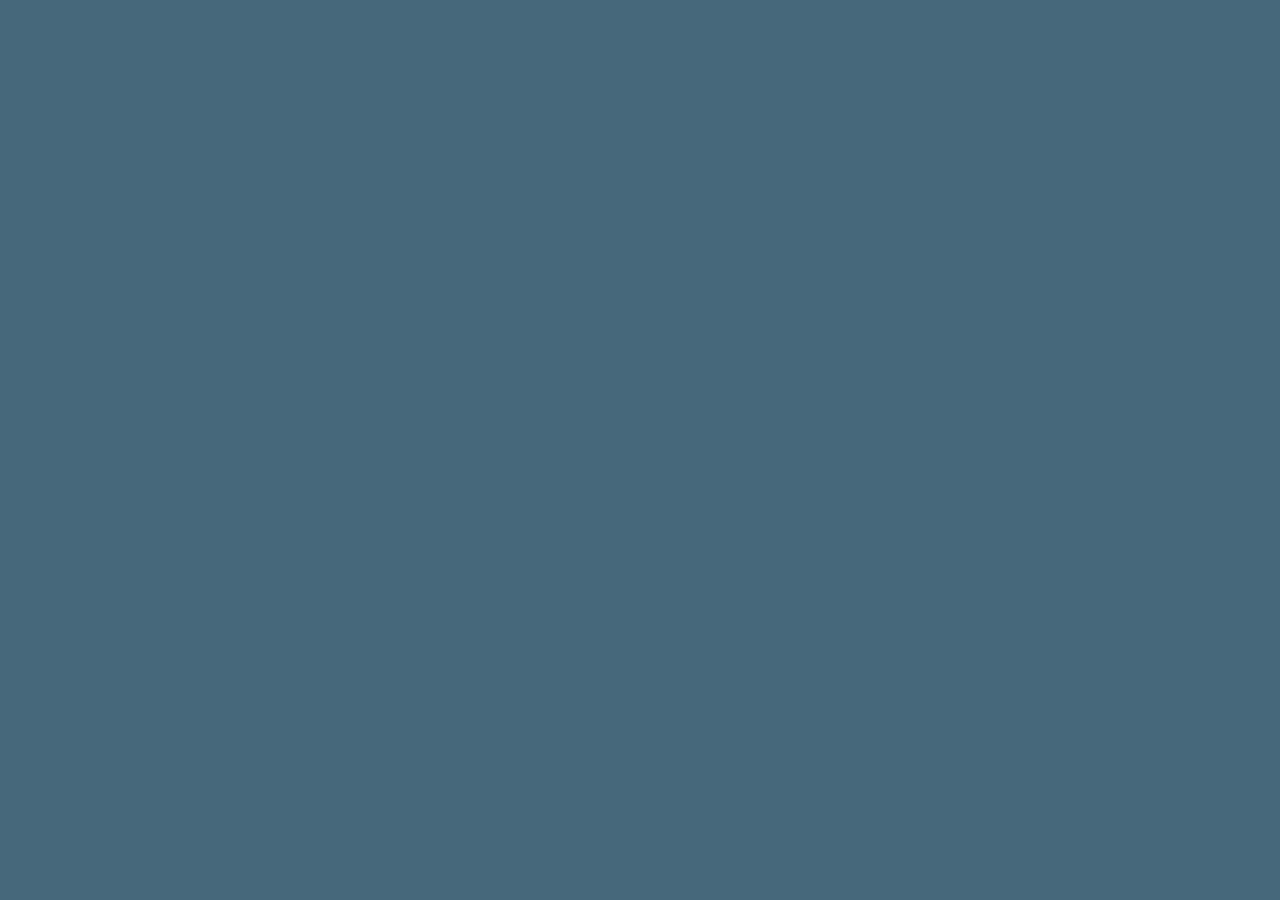
==== LandingPage.html @ 09146fd4 "Add files via upload" ====
<!DOCTYPE html>
<html lang="en">
<head>
    <meta charset="UTF-8">
    <meta name="viewport" content="width=device-width, initial-scale=1.0">

    <!--    BOOTSTRAP   -->
    <link href="https://cdn.jsdelivr.net/npm/bootstrap@5.3.3/dist/css/bootstrap.min.css" rel="stylesheet" integrity="sha384-QWTKZyjpPEjISv5WaRU9OFeRpok6YctnYmDr5pNlyT2bRjXh0JMhjY6hW+ALEwIH" crossorigin="anonymous">
    <script src="https://cdn.jsdelivr.net/npm/bootstrap@5.3.3/dist/js/bootstrap.bundle.min.js" integrity="sha384-YvpcrYf0tY3lHB60NNkmXc5s9fDVZLESaAA55NDzOxhy9GkcIdslK1eN7N6jIeHz" crossorigin="anonymous"></script>


    <link rel="stylesheet" href="css/style-landing.css" />
    <link rel="icon" href="media/logo.png" />

    <!--    FONT    -->
    <link rel="preconnect" href="https://fonts.googleapis.com">
    <link rel="preconnect" href="https://fonts.gstatic.com" crossorigin>
    <link href="https://fonts.googleapis.com/css2?family=Inter:wght@100..900&display=swap" rel="stylesheet">

    <title>Dashboard</title>

</head>
<body>








    
    
</body>
</html>
---- css/style-landing.css ----
body{
    background-color: rgba(70,104,123,255);
}
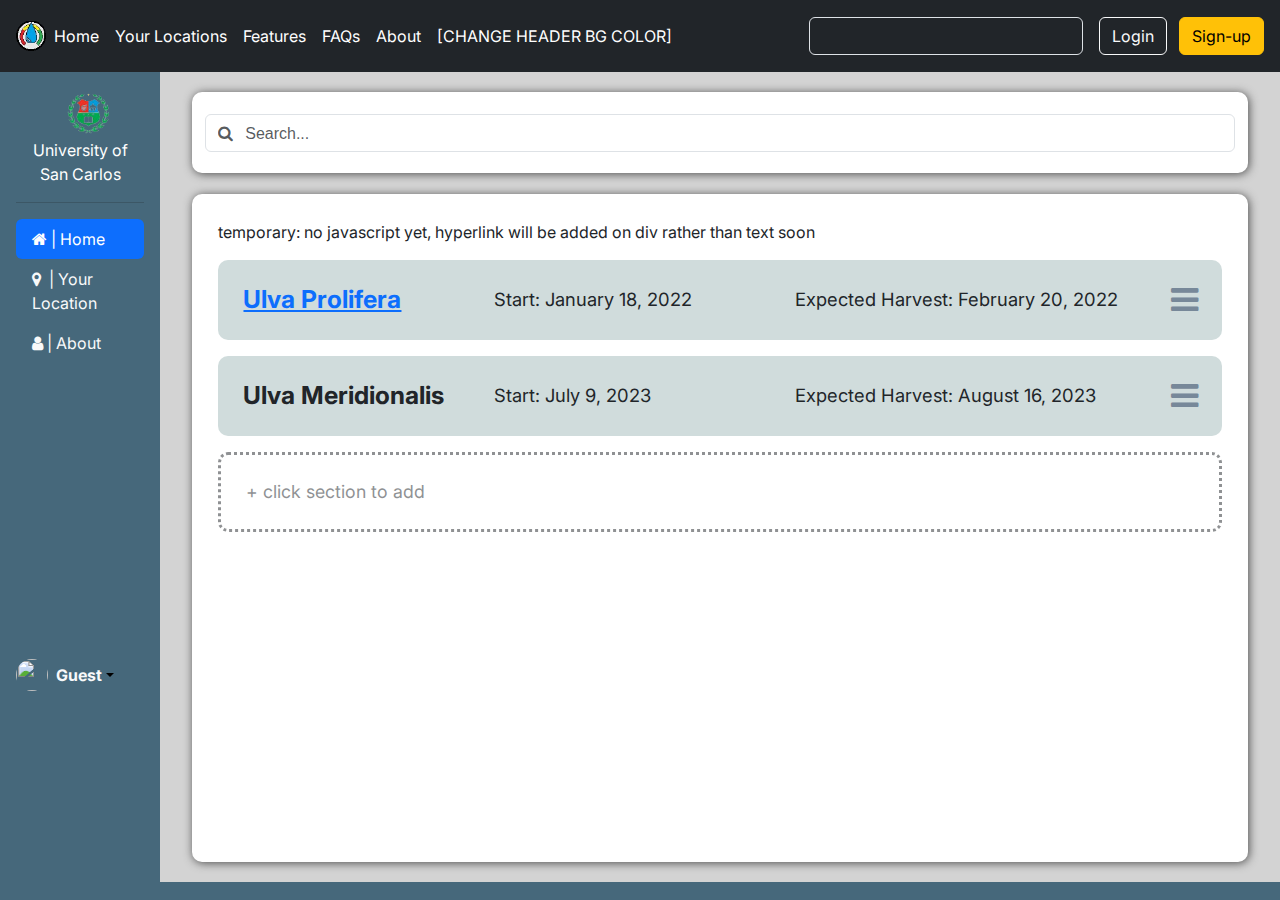
==== commit 5fd3fc58: "changes 2" ====
--- a/LandingPage.html
+++ b/LandingPage.html
@@ -4,10 +4,17 @@
     <meta charset="UTF-8">
     <meta name="viewport" content="width=device-width, initial-scale=1.0">
 
+
+    <!--    ICONS   -->
+    <link href="https://maxcdn.bootstrapcdn.com/font-awesome/4.2.0/css/font-awesome.min.css" rel="stylesheet">
+
+
     <!--    BOOTSTRAP   -->
     <link href="https://cdn.jsdelivr.net/npm/bootstrap@5.3.3/dist/css/bootstrap.min.css" rel="stylesheet" integrity="sha384-QWTKZyjpPEjISv5WaRU9OFeRpok6YctnYmDr5pNlyT2bRjXh0JMhjY6hW+ALEwIH" crossorigin="anonymous">
     <script src="https://cdn.jsdelivr.net/npm/bootstrap@5.3.3/dist/js/bootstrap.bundle.min.js" integrity="sha384-YvpcrYf0tY3lHB60NNkmXc5s9fDVZLESaAA55NDzOxhy9GkcIdslK1eN7N6jIeHz" crossorigin="anonymous"></script>
 
+
+    
 
     <link rel="stylesheet" href="css/style-landing.css" />
     <link rel="icon" href="media/logo.png" />
@@ -24,8 +31,202 @@
 
 
 
-
-
+<header class="p-3 text-bg-dark">
+    <div class="col-12">
+      <div class="d-flex flex-wrap align-items-center justify-content-center justify-content-lg-start">
+        <a href="/" class="d-flex align-items-center mb-2 mb-lg-0 text-white text-decoration-none">
+          <img src="media/logo.png" height="30px"/>
+        </a>
+
+        <ul class="nav col-12 col-lg-auto me-lg-auto mb-2 justify-content-center mb-md-0">
+          <li><a href="LandingPage.html" class="nav-link px-2 text-white">Home</a></li>
+          <li><a href="#" class="nav-link px-2 text-white">Your Locations</a></li>
+          <li><a href="#" class="nav-link px-2 text-white">Features</a></li>
+          <li><a href="#" class="nav-link px-2 text-white">FAQs</a></li>
+          <li><a href="#" class="nav-link px-2 text-white">About</a></li>
+          <li><a href="#" class="nav-link px-2 text-white">[CHANGE HEADER BG COLOR]</a></li>
+        </ul>
+
+        <form class="col-12 col-lg-auto mb-3 mb-lg-0 me-lg-3" role="search">
+          <input type="search" class="form-control form-control-dark text-bg-dark" placeholder="Search..." aria-label="Search">
+        </form>
+
+        <div class="text-end">
+          <button type="button" class="btn btn-outline-light me-2">Login</button>
+          <button type="button" class="btn btn-warning">Sign-up</button>
+        </div>
+      </div>
+    </div>
+  </header>
+
+
+
+  <div id="overall-container">
+
+    <div class="container-sidebar">
+        
+        <div class="d-flex flex-column flex-shrink-0 p-3 " style="width: 100%;">
+            <a href="/" class="col-12 align-items-center mb-3 mb-md-0 me-md-auto link-body-emphasis text-decoration-none">
+              <div class="col-3 mx-auto">
+                    <img src="media/usc-logo.png" height="50px" />
+                </div>
+                <p style="text-align: center; color: white; margin-bottom: 0px;">
+                    University of<br/>San Carlos
+                </p>
+               
+              <!--  <span class="fs-4 text-light"> Sidebar</span>   -->
+            </a>
+            <hr>
+            <ul class="nav nav-pills flex-column mb-auto">
+                <li class="nav-item text-light">
+                  <a href="#" class="nav-link active" aria-current="page">
+                      <i class="fa fa-home" aria-hidden="true"></i>
+                       | Home
+                  </a>
+                </li>
+                <li>
+                  <a href="#" class="nav-link link-body-emphasis">
+                      <p class="text-light mb-0">
+                          <i class="fa fa-map-marker" aria-hidden="true"></i>
+                          &nbsp| Your Location
+                      </p>
+                  </a>
+                </li>
+                <li>
+                  <a href="#" class="nav-link link-body-emphasis">
+                      <p class="text-light mb-0">
+                          <i class="fa fa-user" aria-hidden="true"></i>
+                           | About
+                      </p>
+                  </a>
+                </li>
+              
+            
+
+                <div class="flex-account-bottom">
+                    
+                    <div class="dropdown">
+                        <a href="#" class="d-flex align-items-center link-body-emphasis text-decoration-none dropdown-toggle" data-bs-toggle="dropdown" aria-expanded="false">
+                            <img src="https://github.com/mdo.png" alt="" width="32" height="32" class="rounded-circle me-2">
+                            <strong class="text-light">Guest</strong>
+                        </a>
+                        <ul class="dropdown-menu text-small shadow">
+                            <li><a class="dropdown-item" href="#">New project...</a></li>
+                            <li><a class="dropdown-item" href="#">Settings</a></li>
+                            <li><a class="dropdown-item" href="#">Profile</a></li>
+                            <li><hr class="dropdown-divider"></li>
+                            <li><a class="dropdown-item" href="#">Sign out</a></li>
+                        </ul>
+                    </div>
+        
+                </div>
+
+          </div>
+
+    </div>
+
+
+
+
+
+
+
+    <div class="container-searchbar">
+        <div class="mx-auto" style="width:97.5%">
+            
+            <input type="search" class="form-control" placeholder="&#xF002   Search..." aria-label="Search" style="font-family: FontAwesome, Arial" >
+        </div>
+    </div>
+
+
+
+
+
+
+
+
+
+
+    <div class="container-main-body">
+
+        <div class="main-body-flex mx-auto">
+            temporary: no javascript yet, hyperlink will be added on div rather than text soon
+            <!--    ULVA PROLIFERA  -->
+                <div class="main-body-items mx-auto">
+                    <div class="main-body-text-sci-name">
+                        <a href=dashboard_main.html>Ulva Prolifera</a>
+                    </div>
+                    <div class="main-body-text-date-start">
+                        Start: January 18, 2022
+                    </div>
+                    <div class="main-body-text-date-end">
+                        Expected Harvest: February 20, 2022
+                    </div>
+                    <div style="font-size: 2rem; grid-area: 2/39/1/41; color:lightslategray">
+                        <i class="fa fa-bars" aria-hidden="true"></i>
+                    </div>
+                </div>
+            
+
+                        <!--    HOVER   -->
+                    <div class="hover-container">
+                        <img src="media/1 - do.png" />
+                        <img src="media/2 - ph.png" />
+                        <img src="media/3 - temp.png" />
+                        <img src="media/4 - salinity.png" />
+                        <img src="media/5 - light intensity.png" />
+                        <img src="media/6 - add port.png" />
+                    </div>
+                
+            
+            <!--    ULVA MERIDIONALIS  -->
+            <div class="main-body-items mx-auto">
+                <div class="main-body-text-sci-name">
+                    Ulva Meridionalis
+                 </div>
+                <div class="main-body-text-date-start">
+                    Start: July 9, 2023
+                </div>
+                <div class="main-body-text-date-end">
+                    Expected Harvest: August 16, 2023
+                </div>
+                <div style="font-size: 2rem; grid-area: 2/39/1/41; color:lightslategray">
+                    <i class="fa fa-bars" aria-hidden="true"></i>
+                </div>
+            </div>
+            
+                    <!--    HOVER   -->
+                    <div class="hover-container">
+                        <img src="media/1 - do.png" />
+                        <img src="media/2 - ph.png" />
+                        <img src="media/3 - temp.png" />
+                        <img src="media/4 - salinity.png" />
+                        <img src="media/5 - light intensity.png" />
+                        <img src="media/6 - add port.png" />
+                    </div>
+
+
+
+            <!--    NEW ITEM  -->
+            <div class="main-body-add-items mx-auto">
+                <div class="main-body-text-new-item">
+                    + click section to add
+                 </div>
+            </div>
+
+
+
+        
+
+            <div class="dropdown-container">
+
+            </div>
+
+        </div>
+
+    </div>
+
+  </div>
 
 
 
--- a/css/style-landing.css
+++ b/css/style-landing.css
@@ -2,6 +2,132 @@
 
 body{
     background-color: rgba(70,104,123,255);
+    font-family: Inter, sans-serif;
+}
+
+
+#overall-container{
+    display:grid;
+    height: 90vh;
+    width:  100vw;
+
+    gap: 0px;
+    background-color: lightgray;
+
+    grid-template-columns: repeat(40, 2.5%);
+    grid-template-rows: repeat(40, 2.5%) ;
+}
+
+
+.container-sidebar{
+    background-color: rgba(70,104,123,255) !important;
+    width:100%;
+    height: 100%;
+
+    grid-area: 1 / 1 / 41 / 6;
+}
+
+
+.flex-account-bottom{
+    display:flex;
+    height:20.5rem;
+    width:100%;
+
+    align-items: flex-end;
+    justify-content: flex-start;
+
+}
+
+
+
+
+.container-searchbar{
+    background-color: white;
+    border-radius: 10px;
+
+    box-shadow: 1px 1px 10px #4D4D4D;
+
+    display: flex;
+    align-items: center;
+    justify-content: center;
+
+    grid-area: 2 / 7 / 6 / 40;
+}
+
+.container-main-body{
+    background-color: white;
+    border-radius: 10px;
+    box-shadow: 1px 1px 10px #4D4D4D;
+
+    grid-area: 7 / 7 / 40 / 40;
+
+}
+
+.main-body-flex{
+    display:flex;
+    flex-direction: column;
+    align-items: baseline;
+
+    gap:1rem;
+
+    padding-top: 2.5%;
+    width:95%;
+    height:97.5%;
+}
+
+.main-body-items{
+    display:grid;
+    align-items: center;
+
+    grid-template-columns: repeat(40, 2.5%);
+    grid-template-rows: 100%;
+
+    background-color: #d0dcdc;
+    border-radius: 10px;
+
+    width: 100%;
+    height: 5rem;
+}
+
+.main-body-add-items{
+    display:grid;
+    align-items: center;
+
+    grid-template-columns: repeat(40, 2.5%);
+    grid-template-rows: 100%;
+
+    border-radius: 10px;
+    border-style: dotted;
+
+    width: 100%;
+    height: 5rem;
+
+    opacity: 0.5;
+}
+
+.main-body-text-sci-name{
+    font-size:1.55rem;
+    font-weight: bold;
+
+    grid-area: 2 / 2 / 1/ 41;
+}
+
+.main-body-text-date-start{
+    font-size:1.15rem;
+
+    grid-area: 2 / 12 / 1/ 41;
+}
+
+.main-body-text-date-end{
+    font-size:1.15rem;
+
+    grid-area: 2 / 24 / 1/ 41;
+}
+
+.main-body-text-new-item{
+    font-size:1.115rem;
+
+    grid-area: 2 / 2 / 1/ 41;
 }
 
 
@@ -9,3 +135,44 @@
 
 
 
+        .hover-container{
+            display:none;
+        }
+
+        .main-body-items:hover + .hover-container{
+
+            display:flex;
+            gap: 1.775rem;
+            align-items: center;
+            justify-content: center;
+
+            background-color:#d0dcdc;
+            border-radius: 10px;
+            padding-top: 20px;
+
+            width:100%;
+            height: 50%;
+            
+        }
+
+        .main-body-items:hover + .hover-container > img{
+            width:10rem;
+            height:10rem;
+
+            border-radius: 1rem;
+        }
+
+
+
+
+
+
+
+
+
+
+
+
+
+
+
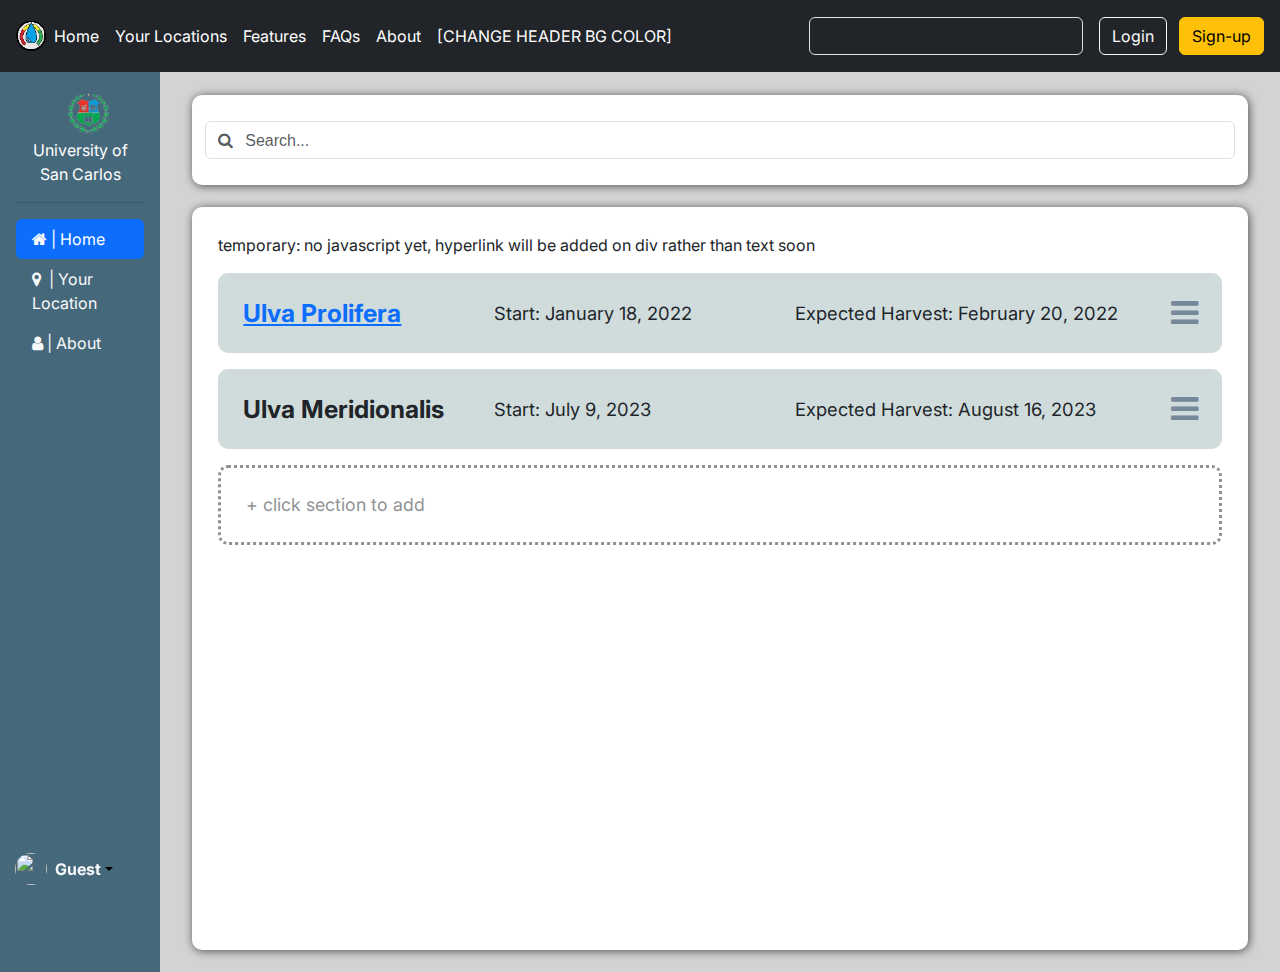
==== commit 2e0062c0: "Add files via upload" ====
--- a/LandingPage.html
+++ b/LandingPage.html
@@ -31,7 +31,7 @@
 
 
 
-<header class="p-3 text-bg-dark">
+<header class="p-3 text-bg-dark sticky-top">
     <div class="col-12">
       <div class="d-flex flex-wrap align-items-center justify-content-center justify-content-lg-start">
         <a href="/" class="d-flex align-items-center mb-2 mb-lg-0 text-white text-decoration-none">
@@ -66,7 +66,7 @@
     <div class="container-sidebar">
         
         <div class="d-flex flex-column flex-shrink-0 p-3 " style="width: 100%;">
-            <a href="/" class="col-12 align-items-center mb-3 mb-md-0 me-md-auto link-body-emphasis text-decoration-none">
+            <a href="https://www.usc.edu.ph/academics/schools/school-of-arts-and-sciences/department-of-biology" class="col-12 align-items-center mb-3 mb-md-0 me-md-auto link-body-emphasis text-decoration-none">
               <div class="col-3 mx-auto">
                     <img src="media/usc-logo.png" height="50px" />
                 </div>
@@ -103,8 +103,7 @@
               
             
 
-                <div class="flex-account-bottom">
-                    
+                <div class="flex-account-bottom fixed-bottom account-sticky">
                     <div class="dropdown">
                         <a href="#" class="d-flex align-items-center link-body-emphasis text-decoration-none dropdown-toggle" data-bs-toggle="dropdown" aria-expanded="false">
                             <img src="https://github.com/mdo.png" alt="" width="32" height="32" class="rounded-circle me-2">
--- a/css/style-landing.css
+++ b/css/style-landing.css
@@ -8,7 +8,7 @@
 
 #overall-container{
     display:grid;
-    height: 90vh;
+    height: 100vh;
     width:  100vw;
 
     gap: 0px;
@@ -131,7 +131,11 @@
 }
 
 
-
+.account-sticky{
+    padding-bottom: 15px;
+    padding-left: 15px;
+    width: 15vw;
+}
 
 
 
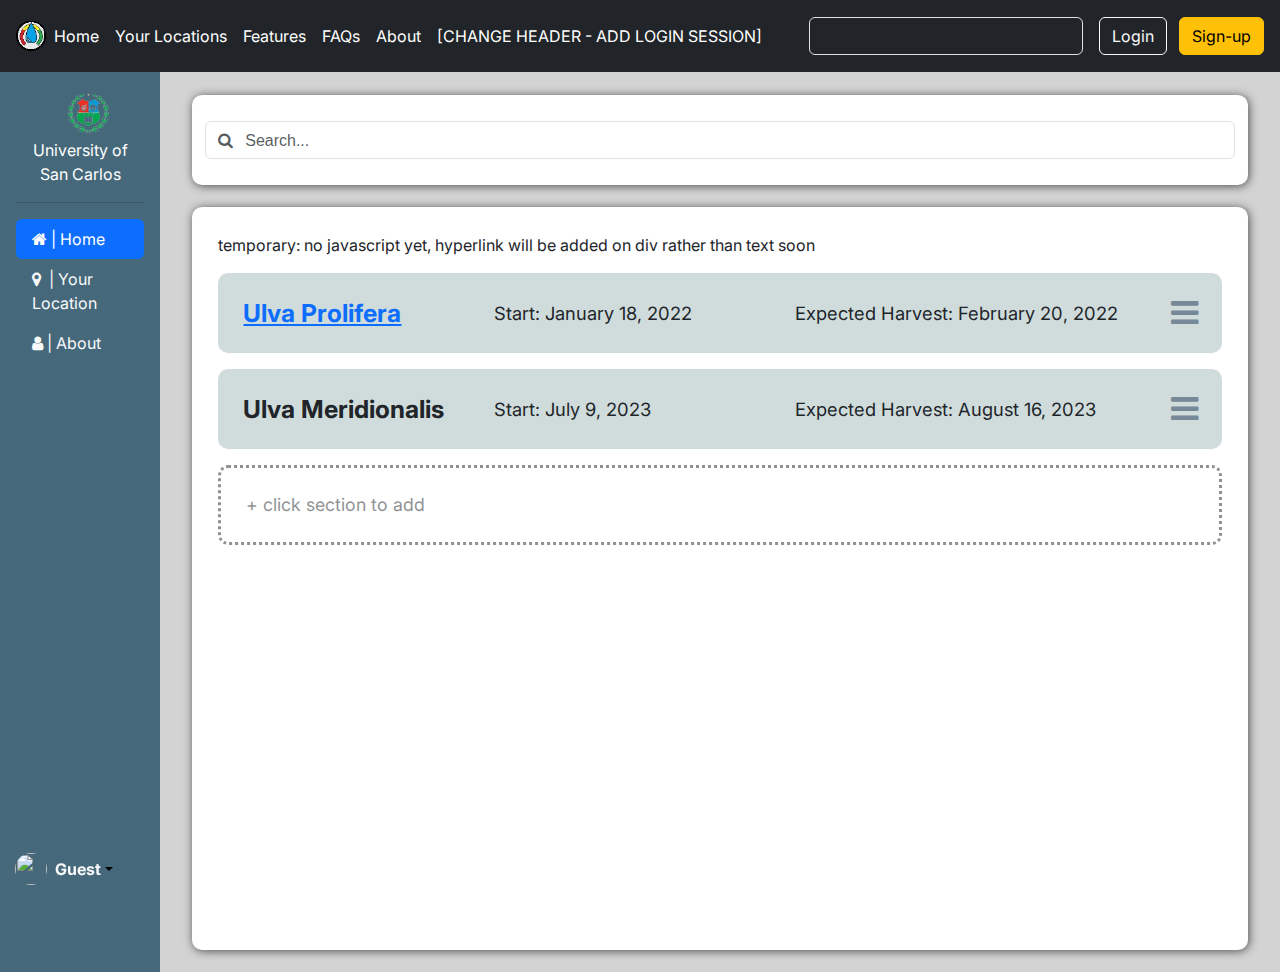
==== commit 3de3bcc3: "Update LandingPage.html" ====
--- a/LandingPage.html
+++ b/LandingPage.html
@@ -44,7 +44,7 @@
           <li><a href="#" class="nav-link px-2 text-white">Features</a></li>
           <li><a href="#" class="nav-link px-2 text-white">FAQs</a></li>
           <li><a href="#" class="nav-link px-2 text-white">About</a></li>
-          <li><a href="#" class="nav-link px-2 text-white">[CHANGE HEADER BG COLOR]</a></li>
+          <li><a href="#" class="nav-link px-2 text-white">[CHANGE HEADER - ADD LOGIN SESSION]</a></li>
         </ul>
 
         <form class="col-12 col-lg-auto mb-3 mb-lg-0 me-lg-3" role="search">
@@ -232,4 +232,4 @@
     
     
 </body>
-</html>+</html>
